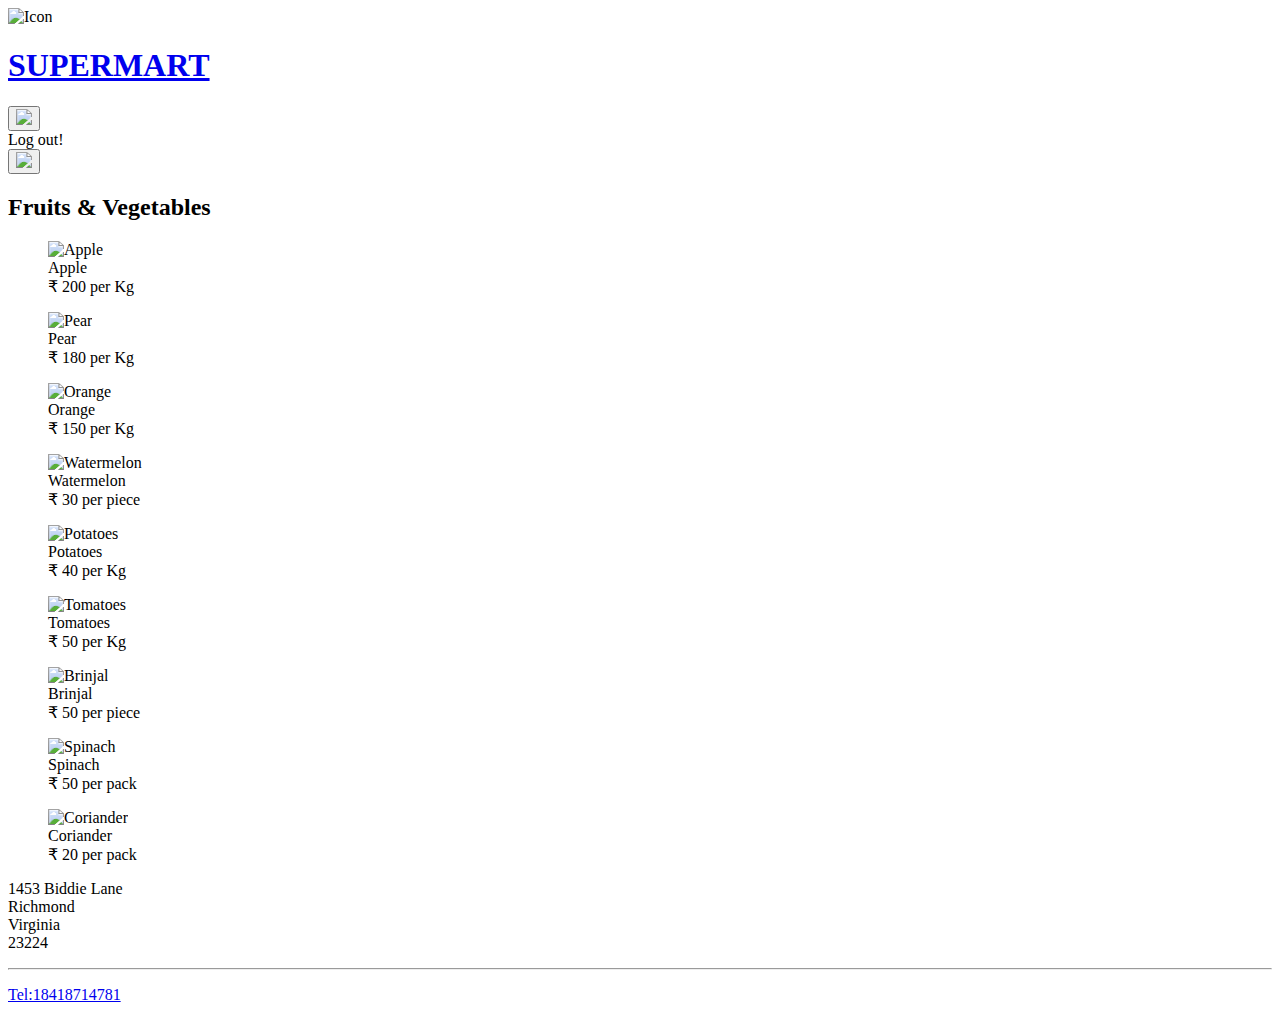
==== snippets/Fruits-Vegetables.html @ 13ff88d3 "." ====
<!DOCTYPE html>
<html lang="en">
<!--<html lang="en" oncontextmenu="return false">-->
<head>
    <meta charset="utf-8">
    <meta http-equiv="X-UA-Compatible" content="IE=edge">
    <meta name="viewport" content="width=device-width, initial-scale=1">
    <title>Supermarket-Fruits and Vegetables</title>
    <link href="https://fonts.googleapis.com/css2?family=Roboto+Condensed&display=swap" rel="stylesheet">
    <link rel="stylesheet" href="../css/bootstrap.min.css">
    <link rel="stylesheet" href="../css/styles.css">

</head>
<!--<body oncontextmenu="return false" onkeydown="return false;" onmousedown="return false;">-->
<body>

    <header>
		<div><img class="image-responsive" src="../images/Icon1.png" alt="Icon"></div>
		<div><a href="../index.html"><h1>SUPERMART</h1></a></div>
		<div class="dropdown">
			<button class="dropbtn"><img src="../images/Account.png"></button>
			<div class ="dropdown-content">
				<span>Log out!</span>
			</div>
		</div>
		<div class="dropdown">
			<button class="dropbtn "><img src="../images/Cart.png"></button>
			<div class="dropdown-content">
			</div>
		</div> 		
	</header>
    <h2>Fruits & Vegetables</h2>
    <div id="Fruits-Vegetables" class="container-fluid">
        <div id="tiles" class="container">  
            <div class="row">
                <div class="container col-sm-4 col-md-3 col-xs-6 col-xxs-12" style="margin-bottom: 10px">
                    <figure class="figure">
                        <img class="image-responsive" src="../images/Apple.jpg" width="150"
                        height="150" alt="Apple">
                        <figcaption class="figcaption">Apple</figcaption>
                        <span>&#8377 200 per Kg</span>  
                    </figure>   
                </div>
                <div class="container col-sm-4 col-md-3 col-xs-6 col-xxs-12" style="margin-bottom: 10px">
                    <figure class="figure">
                        <img class="image-responsive" src="../images/Pear.jpg" width="150" height="150" alt="Pear">
                        <figcaption class="figcaption">Pear</figcaption>
                        <span>&#8377 180 per Kg</span>
                    </figure>
                </div>
                <div class="container col-sm-4 col-md-3 col-xs-6 col-xxs-12" style="margin-bottom: 10px">
                    <figure class="figure">
                        <img class="image-responsive" src="../images/Orange.jpg" width="150"
                        height="150" alt="Orange">
                        <figcaption class="figcaption">Orange</figcaption>
                        <span>&#8377 150 per Kg</span>
                    </figure>
                </div>  
                <div class="container col-sm-4 col-md-3 col-xs-6 col-xxs-12" style="margin-bottom: 10px">
                    <figure class="figure">
                        <img class="image-responsive" src="../images/Watermelon.jpg" width="150" height="150" alt="Watermelon">
                        <figcaption class="figcaption">Watermelon</figcaption>
                        <span>&#8377 30 per piece</span>
                    </figure>           
                </div>
                <div class="container col-sm-4 col-md-3 col-xs-6 col-xxs-12" style="margin-bottom: 10px">
                    <figure class="figure">
                        <img class="image-responsive" src="../images/Potato.jpg" width="150" height="150" alt="Potatoes">
                        <figcaption class="figcaption">Potatoes</figcaption>
                        <span>&#8377 40 per Kg</span>
                    </figure>
                </div>  
                <div class="container col-sm-4 col-md-3 col-xs-6 col-xxs-12" style="margin-bottom: 10px">
                    <figure class="figure">
                        <img class="image-responsive" src="../images/Tomato.jpg" width="150" height="150" alt="Tomatoes">
                        <figcaption class="figcaption">Tomatoes</figcaption>
                        <span>&#8377 50 per Kg</span>
                    </figure>
                </div>
                <div class="container col-sm-4 col-md-3 col-xs-6 col-xxs-12" style="margin-bottom: 10px">
                    <figure class="figure"> 
                        <img class="image-responsive" src="../images/Brinjal.jpg" width="150" height="150" alt="Brinjal">
                        <figcaption class="figcaption">Brinjal</figcaption>
                        <span>&#8377 50 per piece</span>
                    </figure>
                </div>
                <div class="container col-sm-4 col-md-3 col-xs-6 col-xxs-12" style="margin-bottom: 10px">
                    <figure class="figure">
                        <img class="image-responsive" src="../images/Spinach.jpg" width="150" height="150" alt="Spinach">
                        <figcaption class="figcaption">Spinach</figcaption>
                        <span>&#8377 50 per pack</span>
                    </figure>
                </div>
                <div class="container col-sm-4 col-md-3 col-xs-6 col-xxs-12" style="margin-bottom: 10px">
                    <figure class="figure"> 
                        <img class="image-responsive" src="../images/Coriander.jpg" width="150" height="150" alt="Coriander">
                        <figcaption class="figcaption">Coriander</figcaption>
                        <span>&#8377 20 per pack</span>
                    </figure>
                </div>           
            </div>
        </div>
    </div>
    <footer>
		<p>1453 Biddie Lane<br>Richmond<br>Virginia<br>23224</p><hr>
		<p><a href="tel:18418714781">Tel:18418714781</a></p>	
	</footer>
    <script src="js/jquery-2.1.4.min.js"></script>
    <script src="js/bootstrap.min.js"></script>
    <script src="js/ajax-utils.js"></script>
    <script src="js/script.js"></script>
</body>
</html>

<!--   <table cellspacing="90px" cellpadding="50px" >
    <tr > 
        <td><p style="font-size:40px;"> RICE</p><img src="rice.jpeg" width="250px" height="250px"><p style="font-size:200%;">Price:Rs 30 Per kg</p></td>
        <td><p style="font-size:40px;"> WHEAT</p><img src="wheat.jpeg" width="250px" height="250px"><p style="font-size:200%">Price:Rs 50 Per kg</p></td>
        <td><p style="font-size:40px;"> OIL</p><img src="oil.jpeg" width="250px" height="250px"><p style="font-size:200%">Price:Rs 40 Per lt</p></td>
    </tr>
    <tr> 
        <td><p style="font-size:40px;">BISCUIT</p><img src="biscuit.jpeg" width="250px" height="250px"><p style="font-size:200%;">Price:Rs 10 Per kg</p></td>
        <td><p style="font-size:40px;">SUGAR</p><img src="sugar.jpeg" width="250px" height="250px"><p style="font-size:200%;">Price:Rs 20 Per kg</p></td>
        <td><p style="font-size:40px;">TEA</p><img src="tea.jpeg" width="250px" height="250px"><p style="font-size:200%;">Price:Rs 15 Per kg</p></td>
    </tr>
    <tr> 
        <td><p style="font-size:40px;">PASTA</p><img src="pasta.jpeg" width="250px" height="250px"><p style="font-size:200%">Price:Rs 12 Per kg</p></td>
        <td><p style="font-size:40px;">CHEESE</p><img src="cheese.jpeg" width="250px" height="250px"><p style="font-size:200%;">Price:Rs 20 Per kg</p></td>
        <td><p style="font-size:40px;">BUTTER</p><img src="butter.jpeg" width="250px" height="250px"><p style="font-size:200%;">Price:Rs 25 Per kg</p></td>
    </tr>
</table>  
-->
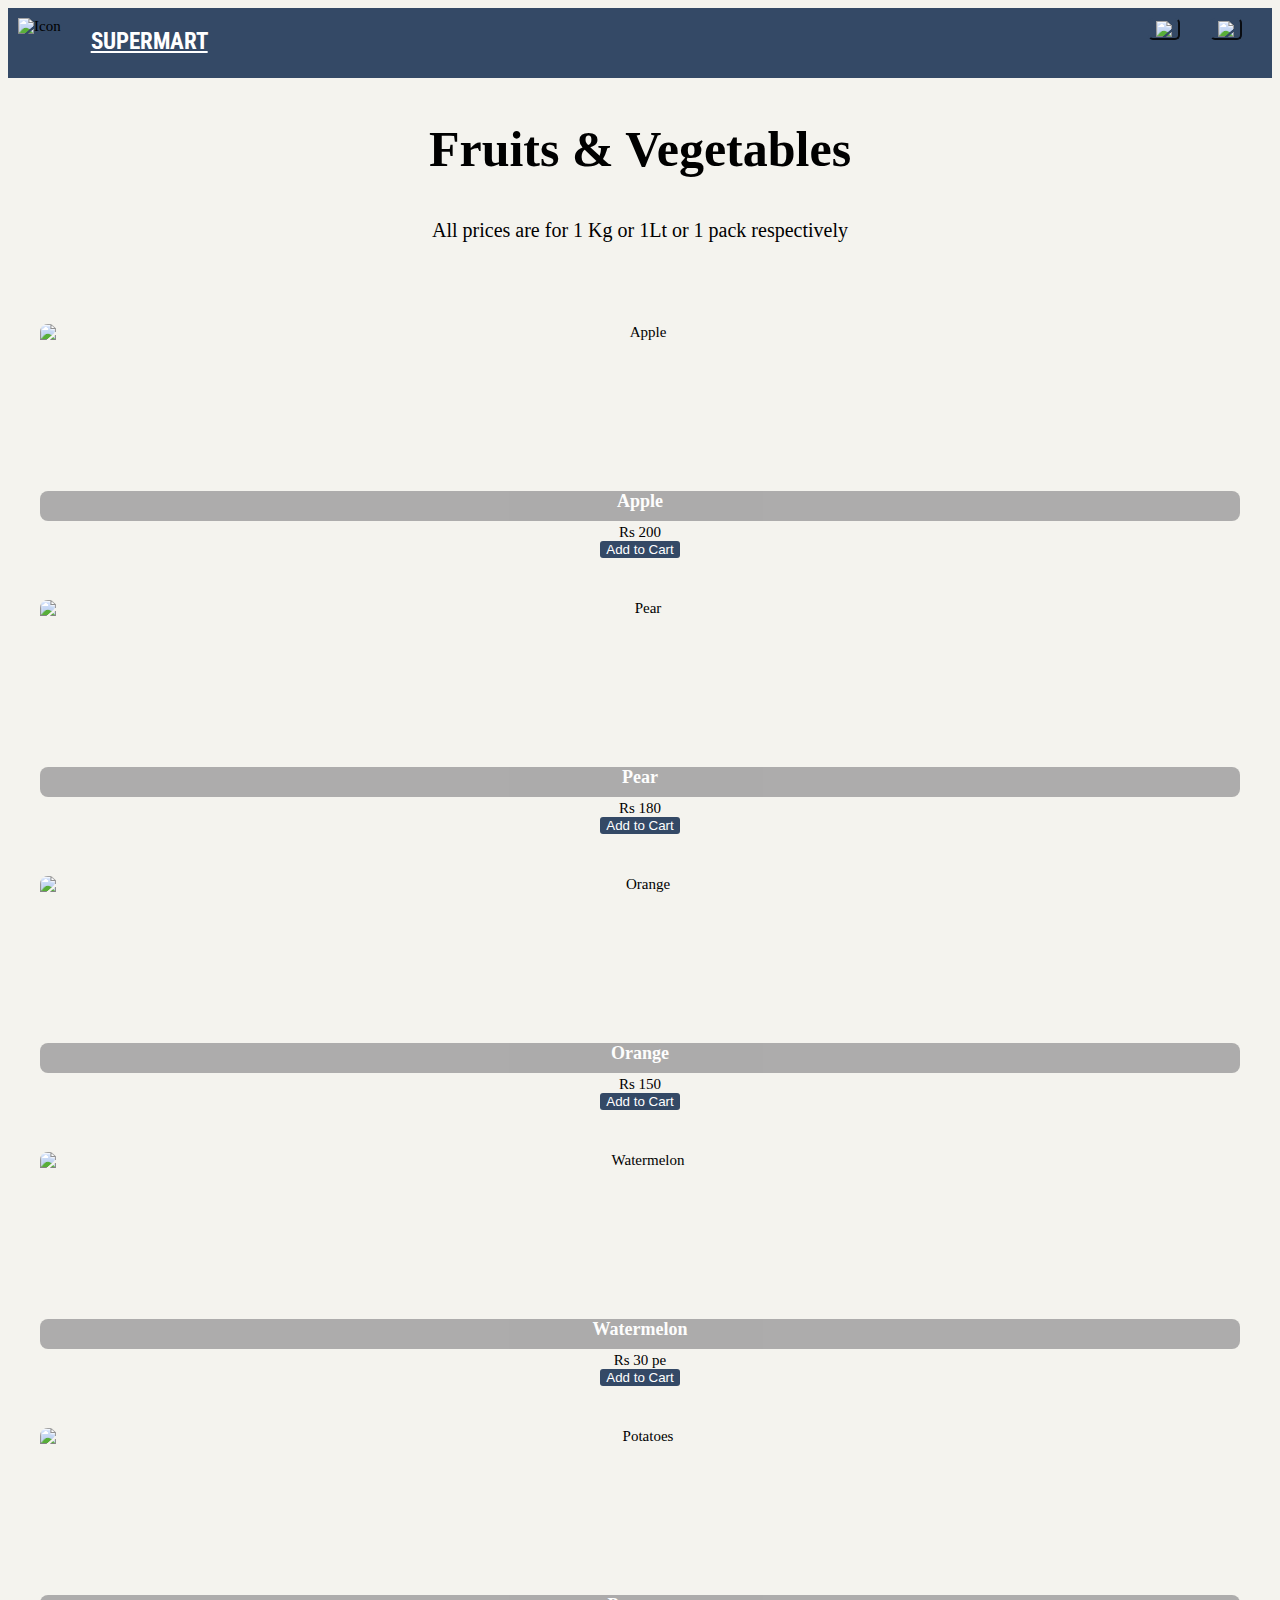
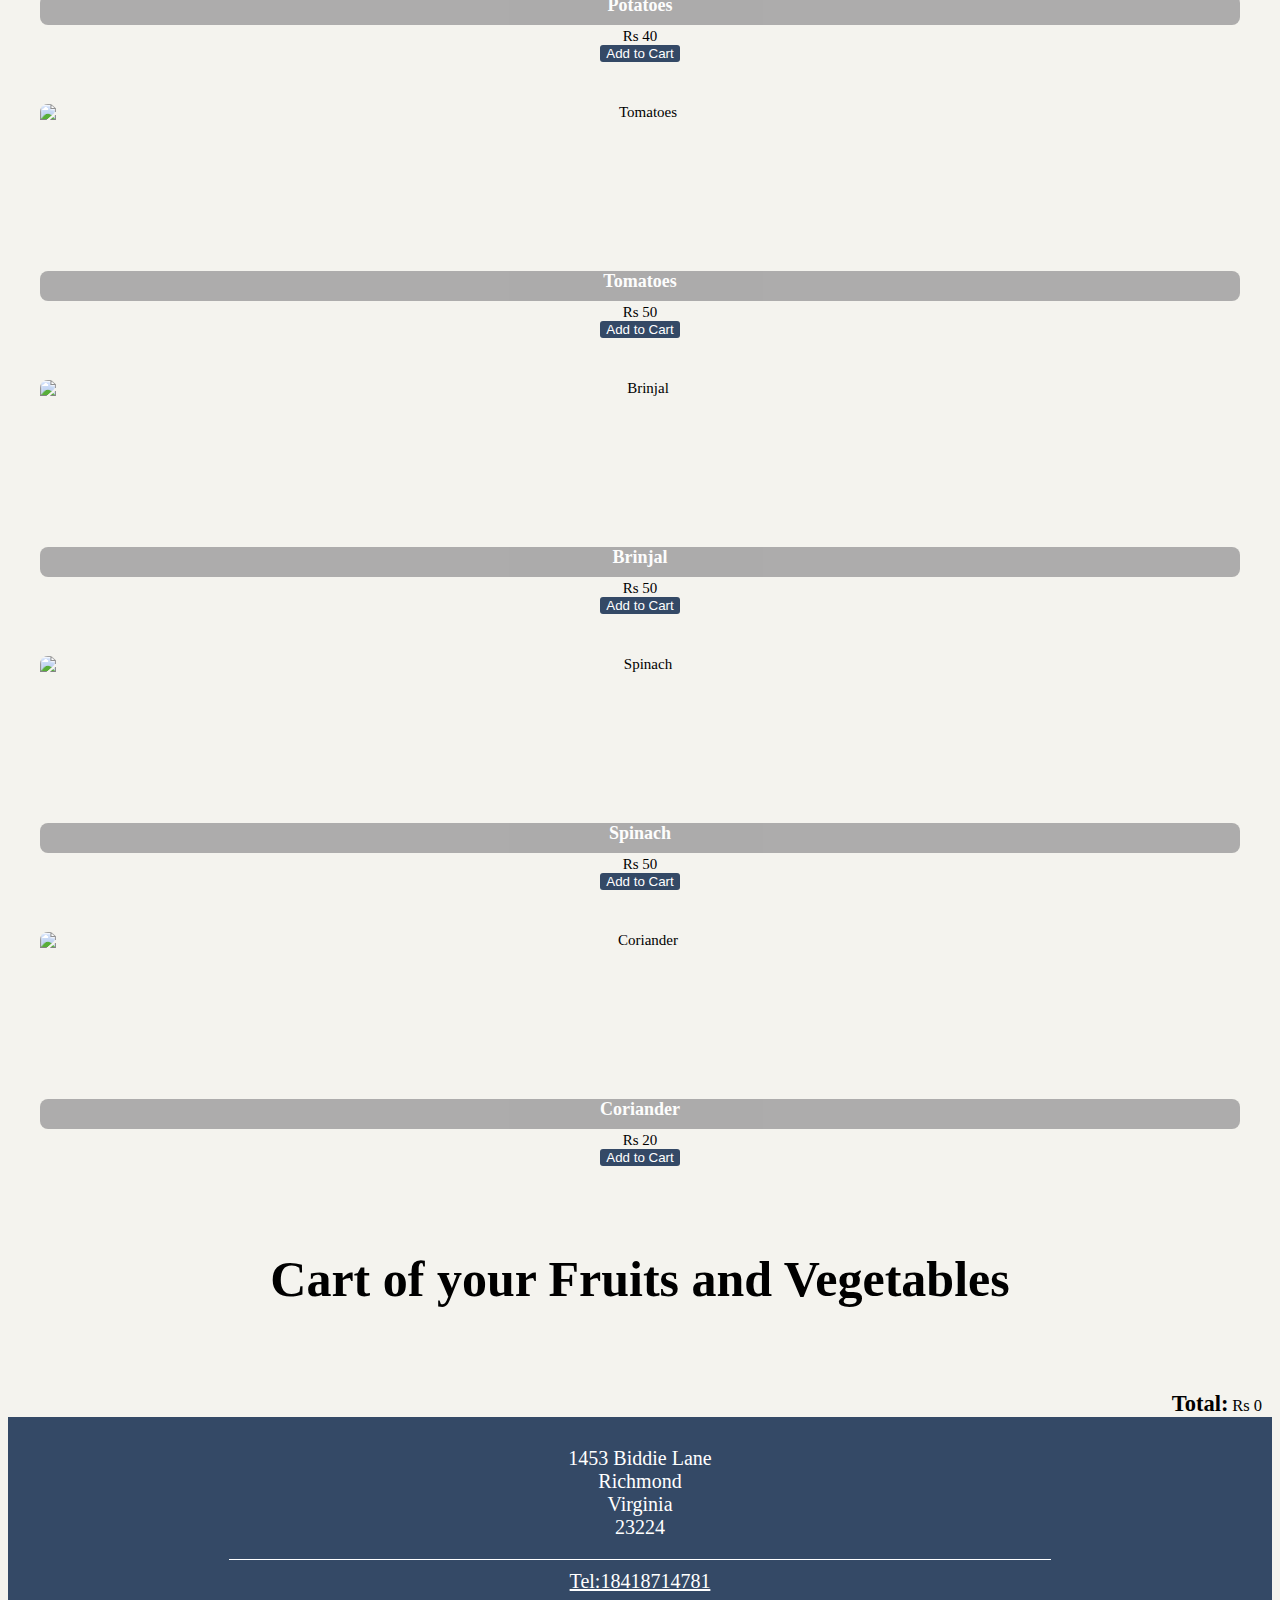
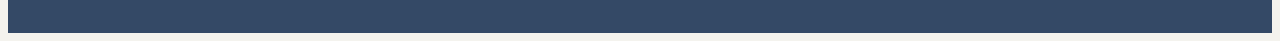
==== commit b92c91b0: "." ====
--- a/snippets/Fruits-Vegetables.html
+++ b/snippets/Fruits-Vegetables.html
@@ -9,6 +9,7 @@
     <link href="https://fonts.googleapis.com/css2?family=Roboto+Condensed&display=swap" rel="stylesheet">
     <link rel="stylesheet" href="../css/bootstrap.min.css">
     <link rel="stylesheet" href="../css/styles.css">
+    <script src="../js/script.js" async></script>
 
 </head>
 <!--<body oncontextmenu="return false" onkeydown="return false;" onmousedown="return false;">-->
@@ -18,88 +19,109 @@
 		<div><img class="image-responsive" src="../images/Icon1.png" alt="Icon"></div>
 		<div><a href="../index.html"><h1>SUPERMART</h1></a></div>
 		<div class="dropdown">
-			<button class="dropbtn"><img src="../images/Account.png"></button>
-			<div class ="dropdown-content">
-				<span>Log out!</span>
-			</div>
+			<button onclick="AccountDetails()" class="dropbtn"><img src="../images/Account.png"></button>
+			<div id="Account" class ="dropdown-content">
+                <span style="padding: 10px;padding-right: 0px; font-size: 1.1em;">Log out!</span>
+                <span style="padding: 10px;padding-right: 0px; font-size: 1.1em;"><a href="../snippets/Login.html"> Sign in!</a></span>
+            </div>
 		</div>
 		<div class="dropdown">
-			<button class="dropbtn "><img src="../images/Cart.png"></button>
-			<div class="dropdown-content">
-			</div>
+			<button class="dropbtn "><a href="#Cart1"><img src="../images/Cart.png"></a></button>
+			<div id="Cart" class="dropdown-content">
+			
+            </div>
 		</div> 		
 	</header>
     <h2>Fruits & Vegetables</h2>
+    <p>All prices are for 1 Kg or 1Lt or 1 pack respectively</p>
     <div id="Fruits-Vegetables" class="container-fluid">
         <div id="tiles" class="container">  
             <div class="row">
                 <div class="container col-sm-4 col-md-3 col-xs-6 col-xxs-12" style="margin-bottom: 10px">
-                    <figure class="figure">
-                        <img class="image-responsive" src="../images/Apple.jpg" width="150"
+                    <figure class="figure cart-items">
+                        <img class="image-responsive item-image" src="../images/Apple.jpg" width="150"
                         height="150" alt="Apple">
                         <figcaption class="figcaption">Apple</figcaption>
-                        <span>&#8377 200 per Kg</span>  
-                    </figure>   
+                        <span class="item-price">Rs 200</span>  
+                    </figure>
+                    <button class="AddCart">Add to Cart</button>   
                 </div>
                 <div class="container col-sm-4 col-md-3 col-xs-6 col-xxs-12" style="margin-bottom: 10px">
-                    <figure class="figure">
-                        <img class="image-responsive" src="../images/Pear.jpg" width="150" height="150" alt="Pear">
+                    <figure class="figure cart-items">
+                        <img class="image-responsive item-image" src="../images/Pear.jpg" width="150" height="150" alt="Pear">
                         <figcaption class="figcaption">Pear</figcaption>
-                        <span>&#8377 180 per Kg</span>
+                        <span class="item-price">Rs 180</span>
                     </figure>
+                    <button class="AddCart">Add to Cart</button>
                 </div>
                 <div class="container col-sm-4 col-md-3 col-xs-6 col-xxs-12" style="margin-bottom: 10px">
-                    <figure class="figure">
-                        <img class="image-responsive" src="../images/Orange.jpg" width="150"
+                    <figure class="figure cart-items">
+                        <img class="image-responsive item-image" src="../images/Orange.jpg" width="150"
                         height="150" alt="Orange">
                         <figcaption class="figcaption">Orange</figcaption>
-                        <span>&#8377 150 per Kg</span>
+                        <span class="item-price">Rs 150</span>
                     </figure>
+                    <button class="AddCart">Add to Cart</button>
                 </div>  
                 <div class="container col-sm-4 col-md-3 col-xs-6 col-xxs-12" style="margin-bottom: 10px">
-                    <figure class="figure">
-                        <img class="image-responsive" src="../images/Watermelon.jpg" width="150" height="150" alt="Watermelon">
+                    <figure class="figure cart-items">
+                        <img class="image-responsive item-image" src="../images/Watermelon.jpg" width="150" height="150" alt="Watermelon">
                         <figcaption class="figcaption">Watermelon</figcaption>
-                        <span>&#8377 30 per piece</span>
-                    </figure>           
+                        <span class="item-price">Rs 30 pe</span>
+                    </figure>
+                    <button class="AddCart">Add to Cart</button>           
                 </div>
                 <div class="container col-sm-4 col-md-3 col-xs-6 col-xxs-12" style="margin-bottom: 10px">
-                    <figure class="figure">
-                        <img class="image-responsive" src="../images/Potato.jpg" width="150" height="150" alt="Potatoes">
+                    <figure class="figure cart-items">
+                        <img class="image-responsive item-image" src="../images/Potato.jpg" width="150" height="150" alt="Potatoes">
                         <figcaption class="figcaption">Potatoes</figcaption>
-                        <span>&#8377 40 per Kg</span>
+                        <span class="item-price">Rs 40</span>
                     </figure>
+                    <button class="AddCart">Add to Cart</button>
                 </div>  
                 <div class="container col-sm-4 col-md-3 col-xs-6 col-xxs-12" style="margin-bottom: 10px">
-                    <figure class="figure">
-                        <img class="image-responsive" src="../images/Tomato.jpg" width="150" height="150" alt="Tomatoes">
+                    <figure class="figure cart-items">
+                        <img class="image-responsive item-image" src="../images/Tomato.jpg" width="150" height="150" alt="Tomatoes">
                         <figcaption class="figcaption">Tomatoes</figcaption>
-                        <span>&#8377 50 per Kg</span>
+                        <span class="item-price">Rs 50</span>
                     </figure>
+                    <button class="AddCart">Add to Cart</button>
                 </div>
                 <div class="container col-sm-4 col-md-3 col-xs-6 col-xxs-12" style="margin-bottom: 10px">
-                    <figure class="figure"> 
-                        <img class="image-responsive" src="../images/Brinjal.jpg" width="150" height="150" alt="Brinjal">
+                    <figure class="figure cart-items"> 
+                        <img class="image-responsive item-image" src="../images/Brinjal.jpg" width="150" height="150" alt="Brinjal">
                         <figcaption class="figcaption">Brinjal</figcaption>
-                        <span>&#8377 50 per piece</span>
+                        <span class="item-price">Rs 50</span>
                     </figure>
+                    <button class="AddCart">Add to Cart</button>
                 </div>
                 <div class="container col-sm-4 col-md-3 col-xs-6 col-xxs-12" style="margin-bottom: 10px">
-                    <figure class="figure">
-                        <img class="image-responsive" src="../images/Spinach.jpg" width="150" height="150" alt="Spinach">
+                    <figure class="figure cart-items">
+                        <img class="image-responsive item-image" src="../images/Spinach.jpg" width="150" height="150" alt="Spinach">
                         <figcaption class="figcaption">Spinach</figcaption>
-                        <span>&#8377 50 per pack</span>
+                        <span class="item-price">Rs 50</span>
                     </figure>
+                    <button class="AddCart">Add to Cart</button>
                 </div>
                 <div class="container col-sm-4 col-md-3 col-xs-6 col-xxs-12" style="margin-bottom: 10px">
-                    <figure class="figure"> 
-                        <img class="image-responsive" src="../images/Coriander.jpg" width="150" height="150" alt="Coriander">
+                    <figure class="figure cart-items"> 
+                        <img class="image-responsive item-image" src="../images/Coriander.jpg" width="150" height="150" alt="Coriander">
                         <figcaption class="figcaption">Coriander</figcaption>
-                        <span>&#8377 20 per pack</span>
+                        <span class="item-price">Rs 20</span>
                     </figure>
+                    <button class="AddCart">Add to Cart</button>
                 </div>           
             </div>
         </div>
+    </div>
+    <h2>Cart of your Fruits and Vegetables</h2>
+    <div id="Cart1" class="Cart-items container">
+
+        
+    </div>
+    <div class ="cart-total">
+        <strong class="cart-total-title"> Total:</strong>
+        <span class="cart-total-price">Rs 0 </span>
     </div>
     <footer>
 		<p>1453 Biddie Lane<br>Richmond<br>Virginia<br>23224</p><hr>
--- a/css/styles.css
+++ b/css/styles.css
@@ -0,0 +1,530 @@
+
+body{
+	font-size: 15px;
+	background-color: #F4F3EE;
+
+}
+header a{
+	color: white;
+}
+header div{
+	float: left;
+}
+figcaption a{
+	color: white;
+}
+header div button{
+	border-radius: 5px;
+	background-color: #344966;
+	border-color: #344966;
+	color: white;
+    cursor: pointer;
+
+}
+.dropdown {
+	float: right;
+	display: inline-block;
+	margin-right: 30px;
+	margin-top: 10px;
+    position: relative;
+}
+.dropdown-content { 
+  display: none;
+  position: absolute;
+  background-color: #f1f1f1;
+  min-width: 80px;
+  box-shadow: 0px 8px 16px 0px rgba(0,0,0,0.2);
+  z-index: 1;
+  overflow: hidden;
+}
+.show {
+    display: block;
+
+}
+header h1{
+	padding: 10px;
+	margin-left: 20px;
+	margin:10px;
+	font-size: 1.5em;
+	font-family: 'Roboto Condensed', sans-serif;
+}
+
+header img{
+	text-align: left;
+	margin :10px;
+	float: left;
+}	
+.dropbtn img{
+	margin: 0px;
+    padding: 0px;
+}
+header{
+	margin-top: 0px;
+	height: 70px;
+	background-color: #344966;
+	width: 100%;
+	margin-bottom: 10px;
+}
+footer{
+	background-color:#344966;
+	color: white;
+	padding-top: 20px;
+	padding-bottom: 20px;
+}
+footer a{
+	color: white;
+}
+h2{
+	text-align: center;
+	font-size: 50px;
+}
+p{
+	font-size: 20px;
+	text-align: center;
+	margin-top: 10px;
+}
+hr{
+	color:white;
+	background-color: white;
+	height: 1px;
+	border:0px;
+	width: 65%;
+}
+.jumbotron{
+	background-position: center center;
+	background-repeat: no-repeat;
+	background-image: url('../images/supermarket_2.jpg');
+	background-size: cover;
+	height: 600px;
+	padding: 0px;
+
+}
+.figure{
+	position: relative;
+	margin: 0px;
+	display: table;
+	width: 100%;
+
+}
+
+.figure img{
+	min-width: 100%;
+	min-height: 100%;
+	padding: 0px;
+	height: 200px;
+	object-fit: cover;
+	width: 100%;
+	display: table;
+	border-radius: 8px;
+}
+.figcaption{
+	position: absolute;
+	color: white;
+	left:50%;
+	bottom:20px;
+	width:100%;
+	height: 30px;
+	transform: translate(-50%); 
+	background-color: #a5a4a4;
+	padding:0px;
+	font-size: 1.2em;
+	font-weight: bold;
+	opacity:0.9;
+	display: table-caption;
+	caption-side: bottom;
+	border-radius: 8px;
+}
+a:link{
+	color: white;
+}
+a:visited{
+	color: white;
+}
+a:hover {
+	color:grey;
+	text-decoration:none;
+}
+#tiles{
+	margin-top: 50px;
+
+	text-align: center;
+	position: relative;
+}
+
+.Cart-items{
+    font-size: 1.2em;
+    text-align: center;
+
+}
+.cart-row{
+    display: flex;
+
+}
+.cart-price{
+    width: 20%;
+    font-size:1.2em;
+
+}
+.cart-item{
+    width: 45%;
+}
+.cart-quantity{
+    width: 35%
+}
+.cart-item-quantity{
+    height: 34px;
+    width: 50px;
+    text-align: center;
+
+}
+.cart-item-image{
+    width: 75px;
+    height: auto;
+}
+.remove-btn{
+    margin-left: 20px;
+    background-color: #344966;
+    border: none;
+    border-radius: 3px;
+    color: white;
+}
+.AddCart{
+    background-color: #344966;
+    border:none;
+    border-radius: 3px;
+    color: white;
+}
+.cart-total{
+    text-align:end;
+    margin-top: 10px;
+    margin-right: 10px;
+}
+.cart-total-title{
+    font-weight: bold;
+    font-size: 1.5em;
+
+}
+.cart-column{
+    display: flex;
+    align-items: center;
+    margin-right: 1.5em;
+    padding-bottom: 10px;
+    margin-top: 10px;
+}
+.cart-total-price{
+    font-size: 1.1em;
+}
+.col-xxs-1, .col-xxs-2, .col-xxs-3, .col-xxs-4,
+.col-xxs-5, .col-xxs-6, .col-xxs-7, .col-xxs-8,
+.col-xxs-9, .col-xxs-10, .col-xxs-11, .col-xxs-12 {
+    min-height: 1px;
+    padding-left: 15px;
+    padding-right: 15px;
+    position: relative;
+}
+#Cart1{
+    width: 50%;
+}
+form { 
+    border: 3px solid #f1f1f1; 
+} 
+/*assign full width inputs*/ 
+  
+input[type=text], 
+input[type=password] { 
+    width: 100%; 
+    padding: 12px 20px; 
+    margin: 8px 0; 
+    display: inline-block; 
+    border: 1px solid #ccc; 
+    box-sizing: border-box; 
+} 
+/*set a style for the buttons*/ 
+  
+.login-btn{ 
+    background-color: #4CAF50; 
+    color: white; 
+    padding: 14px 20px; 
+    margin: 8px 0; 
+    border: none; 
+    cursor: pointer; 
+    width: 100%; 
+} 
+/* set a hover effect for the button*/ 
+  
+.login-btn:hover { 
+    opacity: 0.8; 
+} 
+/*set extra style for the cancel button*/ 
+  
+.cancelbtn { 
+    width: auto; 
+    padding: 10px 18px; 
+    background-color: #f44336; 
+} 
+/*centre the display image inside the container*/ 
+  
+.imgcontainer { 
+    text-align: center; 
+    margin: 24px 0 12px 0; 
+} 
+/*set image properties*/ 
+  
+img.avatar { 
+    width: 40%; 
+    border-radius: 50%; 
+} 
+/*set padding to the container*/ 
+  
+.container { 
+    padding: 16px; 
+} 
+/*set the forgot password text*/ 
+  
+span.psw { 
+    float: right; 
+    padding-top: 16px; 
+
+} 
+span.psw a {
+    text-decoration: underline;
+    color: blue;
+}
+span.psw a : link{
+    color: #0000EE;
+}
+
+span.psw a:visited {
+    color: #551A8B; 
+}
+@media (max-width: 384px) {
+    .col-xxs-1,
+    .col-xxs-2,
+    .col-xxs-3,
+    .col-xxs-4,
+    .col-xxs-5,
+    .col-xxs-6,
+    .col-xxs-7,
+    .col-xxs-8,
+    .col-xxs-9,
+    .col-xxs-10,
+    .col-xxs-11 {
+        float: left;
+    }
+
+    .col-xxs-1 {
+        width: 8.333333333333332%;
+    }
+
+    .col-xxs-2 {
+        width: 16.666666666666664%;
+    }
+
+    .col-xxs-3 {
+        width: 25%;
+    }
+
+    .col-xxs-4 {
+        width: 33.33333333333333%;
+    }
+
+    .col-xxs-5 {
+        width: 41.66666666666667%;
+    }
+
+    .col-xxs-6 {
+        width: 50%;
+    }
+
+    .col-xxs-7 {
+        width: 58.333333333333336%;
+    }
+
+    .col-xxs-8 {
+        width: 66.66666666666666%;
+    }
+
+    .col-xxs-9 {
+        width: 75%;
+    }
+
+    .col-xxs-10 {
+        width: 83.33333333333334%;
+    }
+
+    .col-xxs-11 {
+        width: 91.66666666666666%;
+    }
+
+    .col-xxs-12 {
+        width: 100%;
+    }
+
+    .col-xxs-push-1 {
+        left: 8.333333333333332%;
+    }
+
+    .col-xxs-push-2 {
+        left: 16.666666666666664%;
+    }
+
+    .col-xxs-push-3 {
+        left: 25%;
+    }
+
+    .col-xss-push-4 {
+        left: 33.33333333333333%;
+    }
+
+    .col-xxs-push-5 {
+        left: 41.66666666666667%;
+    }
+
+    .col-xxs-push-6 {
+        left: 50%;
+    }
+
+    .col-xxs-push-7 {
+        left: 58.333333333333336%;
+    }
+
+    .col-xxs-push-8 {
+        left: 66.66666666666666%;
+    }
+
+    .col-xxs-push-9 {
+        left: 75%;
+    }
+
+    .col-xxs-push-10 {
+       left: 83.33333333333334%;
+    }
+
+    .col-xxs-push-11 {
+       left: 91.66666666666666%;
+    }
+
+    .col-xxs-pull-1 {
+        right: 8.333333333333332%;
+    }
+
+    .col-xxs-pull-2 {
+        right: 16.666666666666664%;
+    }
+
+    .col-xxs-pull-3 {
+        right: 25%;
+    }
+
+    .col-xxs-pull-4 {
+        right: 33.33333333333333%;
+    }
+
+    .col-xxs-pull-5 {
+        right: 41.66666666666667%;
+    }
+
+    .col-xxs-pull-6 {
+        right: 50%;
+    }
+
+    .col-xxs-pull-7 {
+        right: 58.333333333333336%;
+    }
+
+    .col-xxs-pull-8 {
+        right: 66.66666666666666%;
+    }
+
+    .col-xxs-pull-9 {
+        right: 75%;
+    }
+
+    .col-xxs-pull-10 {
+        right: 83.33333333333334%;
+    }
+
+    .col-xxs-pull-11 {
+        right: 91.66666666666666%;
+    }
+
+    .col-xxs-offset-1 {
+        margin-left: 8.333333333333332%;
+    }
+
+    .col-xxs-offset-2 {
+        margin-left: 16.666666666666664%;
+    }
+
+    .col-xxs-offset-3 {
+        margin-left: 25%;
+    }
+
+    .col-xxs-offset-4 {
+        margin-left: 33.33333333333333%;
+    }
+
+    .col-xxs-offset-5 {
+        margin-left: 41.66666666666667%;
+    }
+
+    .col-xxs-offset-6 {
+        margin-left: 50%;
+    }
+
+    .col-xxs-offset-7 {
+        margin-left: 58.333333333333336%;
+    }
+
+    .col-xxs-offset-8 {
+        margin-left: 66.66666666666666%;
+    }
+
+    .col-xxs-offset-9 {
+        margin-left: 75%;
+    }
+
+    .col-xxs-offset-10 {
+        margin-left: 83.33333333333334%;
+    }
+
+    .col-xxs-offset-11 {
+        margin-left: 91.66666666666666%;
+    }
+}  
+
+@media (min-width: 1200px) {
+  .container .jumbotron {
+    /*background: url('../images/jumbotron_1200.jpg') no-repeat;*/
+    height: 500px;
+  }
+}
+@media (min-width: 992px) and (max-width: 1199px) {
+.container .jumbotron {
+    /*background: url('../images/jumbotron_992.jpg') no-repeat;*/
+    height: 458px;
+  }
+}
+@media(max-width: 576px){
+	.container.jumbotron{
+		height :432px;
+	}
+	.container{
+		padding-bottom: 10px;
+	}
+	.text-block{
+		margin:10px;
+		
+}
+footer{
+	margin-top: 50px;
+}
+@media screen and (max-width: 300px) { 
+        span.psw { 
+            display: block; 
+            float: none; 
+        } 
+        .cancelbtn { 
+            width: 100%; 
+        } 
+    } 